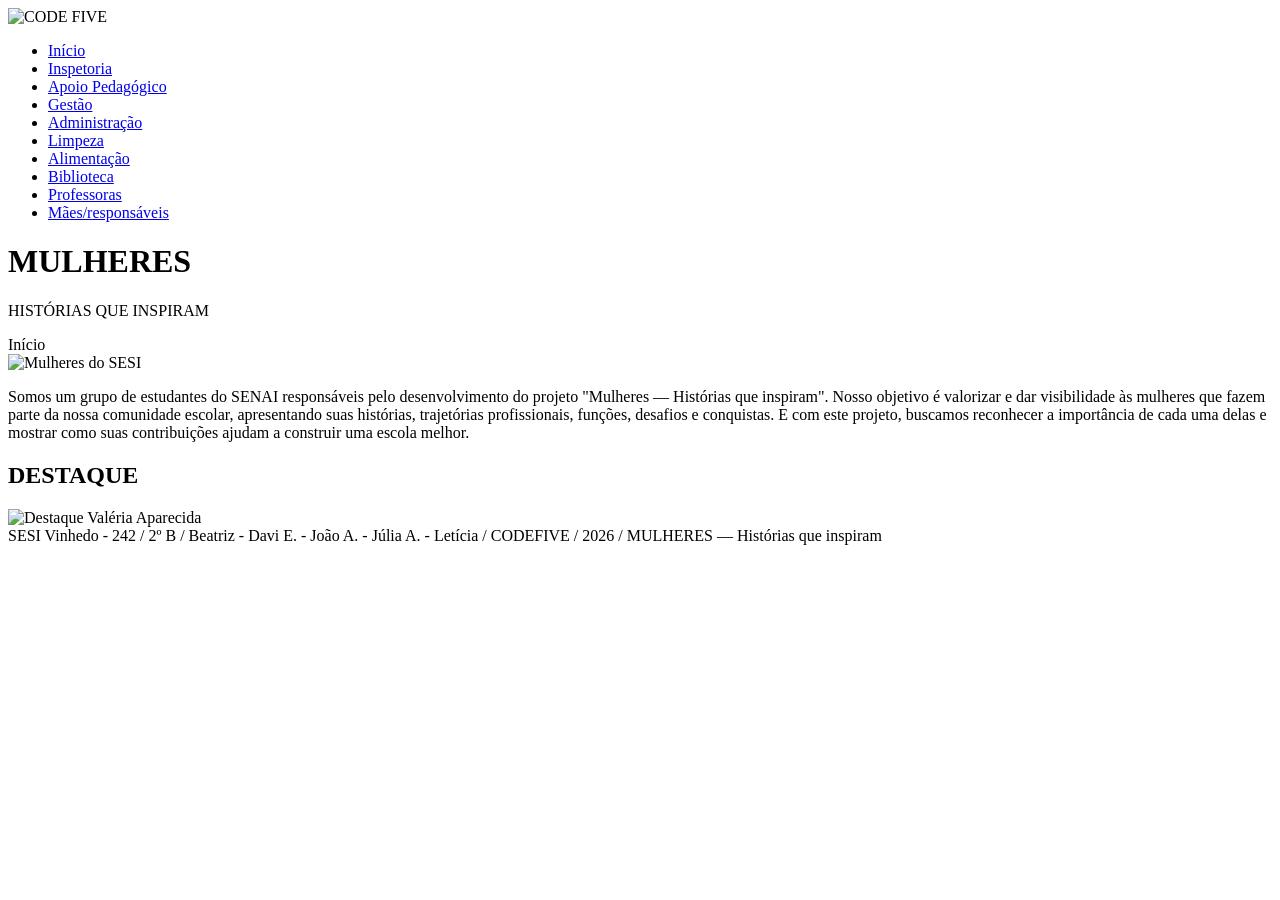
==== index.html @ bf7f8c84 "Add files via upload" ====
<!DOCTYPE html>
<html lang="pt-BR">
<head>
  <meta charset="UTF-8">
  <title>Início - Mulheres</title>
  <link rel="stylesheet" href="CSS/style.css">
</head>
<body>
  <div class="site-container">
    <div class="main-wrapper">
      <aside class="sidebar">
        <div class="logo-area">
          <img src="IMG/logo_code5.png" alt="CODE FIVE" class="logo-img">
        </div>
        <ul class="menu-list">
  <li class="menu-item"><a href="index.html">Início</a></li>
  <li class="menu-item"><a href="inspetoria.html">Inspetoria</a></li>
  <li class="menu-item"><a href="apoio-pedagogico.html">Apoio Pedagógico</a></li>
  <li class="menu-item"><a href="gestao.html">Gestão</a></li>
  <li class="menu-item"><a href="administracao.html">Administração</a></li>
  <li class="menu-item"><a href="limpeza.html">Limpeza</a></li>
  <li class="menu-item"><a href="alimentacao.html">Alimentação</a></li>
  <li class="menu-item"><a href="biblioteca.html">Biblioteca</a></li>
  <li class="menu-item"><a href="professoras.html">Professoras</a></li>
  <li class="menu-item"><a href="maes.html">Mães/responsáveis</a></li>
</ul>
      </aside>

      <div class="content-area">
        <header class="header-banner">
          <h1>MULHERES</h1>
          <p>HISTÓRIAS QUE INSPIRAM</p>
        </header>

        <main class="page-content">
          <div class="section-title-container">
            <span class="section-title-text">Início</span>
            <div class="section-title-line"></div>
          </div>
          
          <div class="depoimento-row">
            <img src="IMG/grupo.jpg" alt="Mulheres do SESI" class="foto-perfil">
            <p class="texto-depoimento">
              Somos um grupo de estudantes do SENAI responsáveis pelo desenvolvimento do projeto "Mulheres — Histórias que inspiram". Nosso objetivo é valorizar e dar visibilidade às mulheres que fazem parte da nossa comunidade escolar, apresentando suas histórias, trajetórias profissionais, funções, desafios e conquistas. E com este projeto, buscamos reconhecer a importância de cada uma delas e mostrar como suas contribuições ajudam a construir uma escola melhor.
            </p>
          </div>

          <h2 class="destaque-titulo">DESTAQUE</h2>

          <div class="destaque-container">
            <p class="destaque-texto">
            </p>
            <img src="IMG/destaque.jpg" alt="Destaque Valéria Aparecida" class="destaque-foto">
          </div>
        </main>
      </div>
    </div>

    <footer class="footer-bar">
      SESI Vinhedo - 242 / 2º B / Beatriz - Davi E. - João A. - Júlia A. - Letícia / CODEFIVE / 2026 / MULHERES — Histórias que inspiram
    </footer>
  </div>
</body>
</html>
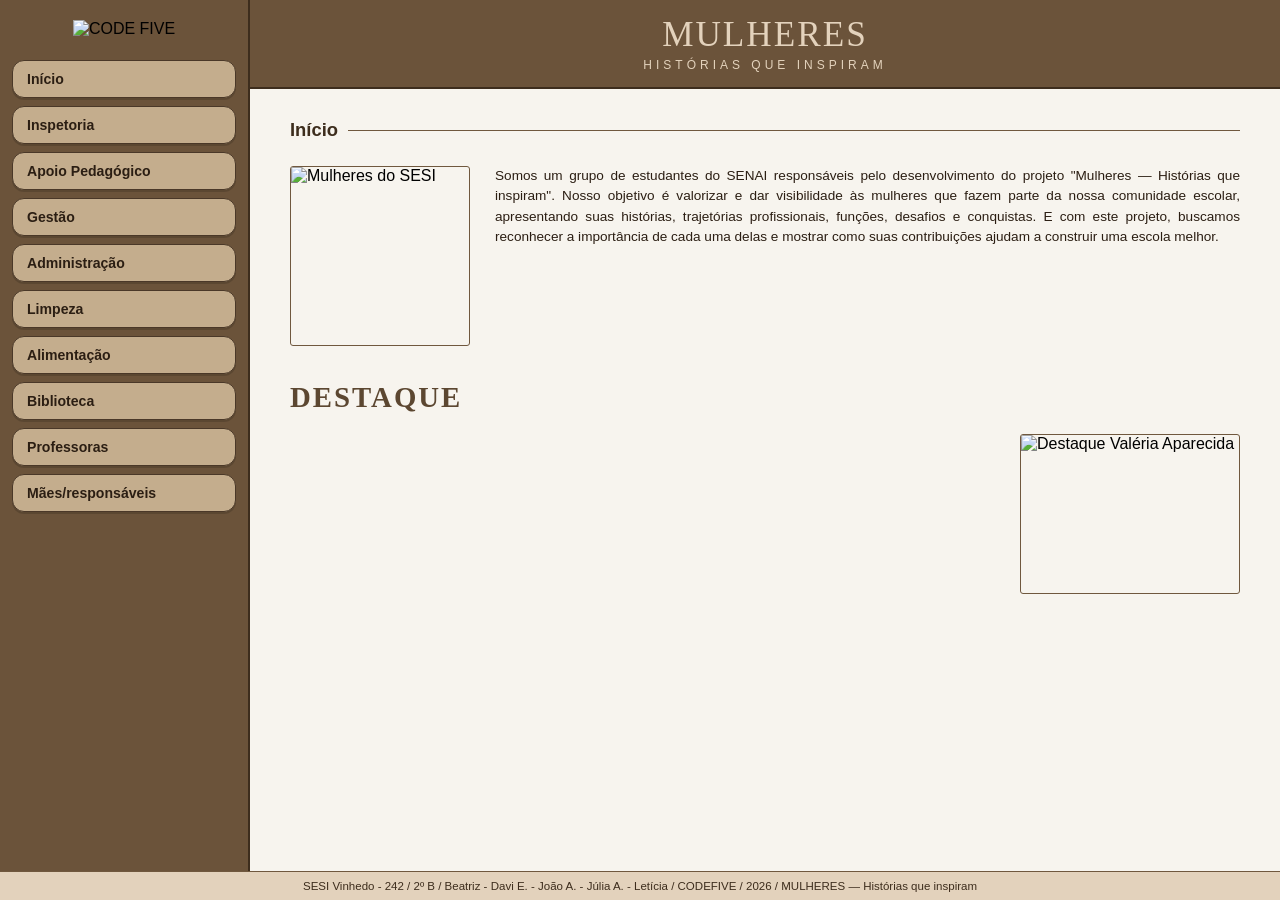
==== commit 7e7f387b: "qwergfhj" ====
--- a/index.html
+++ b/index.html
@@ -3,26 +3,26 @@
 <head>
   <meta charset="UTF-8">
   <title>Início - Mulheres</title>
-  <link rel="stylesheet" href="CSS/style.css">
+  <link rel="stylesheet" href="./css/style.css">
 </head>
 <body>
   <div class="site-container">
     <div class="main-wrapper">
       <aside class="sidebar">
         <div class="logo-area">
-          <img src="IMG/logo_code5.png" alt="CODE FIVE" class="logo-img">
+          <img src="./IMG/logo_code5.png" alt="CODE FIVE" class="logo-img">
         </div>
         <ul class="menu-list">
-  <li class="menu-item"><a href="index.html">Início</a></li>
-  <li class="menu-item"><a href="inspetoria.html">Inspetoria</a></li>
-  <li class="menu-item"><a href="apoio-pedagogico.html">Apoio Pedagógico</a></li>
-  <li class="menu-item"><a href="gestao.html">Gestão</a></li>
-  <li class="menu-item"><a href="administracao.html">Administração</a></li>
-  <li class="menu-item"><a href="limpeza.html">Limpeza</a></li>
-  <li class="menu-item"><a href="alimentacao.html">Alimentação</a></li>
-  <li class="menu-item"><a href="biblioteca.html">Biblioteca</a></li>
-  <li class="menu-item"><a href="professoras.html">Professoras</a></li>
-  <li class="menu-item"><a href="maes.html">Mães/responsáveis</a></li>
+  <li class="menu-item"><a href="./index.html">Início</a></li>
+  <li class="menu-item"><a href="./inspetoria.html">Inspetoria</a></li>
+  <li class="menu-item"><a href="./apoio-pedagogico.html">Apoio Pedagógico</a></li>
+  <li class="menu-item"><a href="./gestao.html">Gestão</a></li>
+  <li class="menu-item"><a href="./administracao.html">Administração</a></li>
+  <li class="menu-item"><a href="./limpeza.html">Limpeza</a></li>
+  <li class="menu-item"><a href="./alimentacao.html">Alimentação</a></li>
+  <li class="menu-item"><a href="./biblioteca.html">Biblioteca</a></li>
+  <li class="menu-item"><a href="./professoras.html">Professoras</a></li>
+  <li class="menu-item"><a href="./maes.html">Mães/responsáveis</a></li>
 </ul>
       </aside>
 
@@ -39,7 +39,7 @@
           </div>
           
           <div class="depoimento-row">
-            <img src="IMG/grupo.jpg" alt="Mulheres do SESI" class="foto-perfil">
+            <img src="./IMG/grupo.jpg" alt="Mulheres do SESI" class="foto-perfil">
             <p class="texto-depoimento">
               Somos um grupo de estudantes do SENAI responsáveis pelo desenvolvimento do projeto "Mulheres — Histórias que inspiram". Nosso objetivo é valorizar e dar visibilidade às mulheres que fazem parte da nossa comunidade escolar, apresentando suas histórias, trajetórias profissionais, funções, desafios e conquistas. E com este projeto, buscamos reconhecer a importância de cada uma delas e mostrar como suas contribuições ajudam a construir uma escola melhor.
             </p>
@@ -50,7 +50,7 @@
           <div class="destaque-container">
             <p class="destaque-texto">
             </p>
-            <img src="IMG/destaque.jpg" alt="Destaque Valéria Aparecida" class="destaque-foto">
+            <img src="./IMG/destaque.jpg" alt="Destaque Valéria Aparecida" class="destaque-foto">
           </div>
         </main>
       </div>
--- a/css/style.css
+++ b/css/style.css
@@ -0,0 +1,229 @@
+* {
+  margin: 0;
+  padding: 0;
+  box-sizing: border-box;
+  font-family: Arial, Helvetica, sans-serif;
+}
+
+html, body {
+  width: 100%;
+  height: 100%;
+  background-color: #5c4731;
+}
+
+/* OCUPA A TELA TODA */
+.site-container {
+  width: 100vw;
+  min-height: 100vh;
+  background-color: #f7f4ee;
+  display: flex;
+  flex-direction: column;
+}
+
+.main-wrapper {
+  display: flex;
+  flex: 1;
+  width: 100%;
+}
+
+/* BARRA LATERAL */
+.sidebar {
+  width: 250px;
+  background-color: #6b533a;
+  padding: 15px 12px;
+  display: flex;
+  flex-direction: column;
+  gap: 12px;
+  border-right: 2px solid #3d2d1d;
+  flex-shrink: 0;
+}
+
+/* ESPAÇO DA IMAGEM DO LOGO CODE FIVE */
+.logo-area {
+  display: flex;
+  justify-content: center;
+  align-items: center;
+  padding: 5px 0 10px 0;
+}
+
+.logo-img {
+  max-width: 180px;
+  max-height: 80px;
+  object-fit: contain;
+}
+
+/* MENU LATERAL SEM EMOJIS */
+.menu-list {
+  list-style: none;
+  display: flex;
+  flex-direction: column;
+  gap: 8px;
+}
+
+.menu-item a {
+  display: block;
+  background-color: #c4ad8d;
+  color: #2b1e13;
+  text-decoration: none;
+  font-weight: bold;
+  font-size: 0.88rem;
+  padding: 10px 14px;
+  border-radius: 12px;
+  border: 1.5px solid #4a3828;
+  box-shadow: 0 2px 0 rgba(0,0,0,0.15);
+  transition: all 0.2s;
+}
+
+.menu-item a:hover, .menu-item a.ativo {
+  background-color: #dfceb7;
+  border-color: #2b1e13;
+}
+
+/* ÁREA PRINCIPAL */
+.content-area {
+  flex: 1;
+  display: flex;
+  flex-direction: column;
+  background-color: #f7f4ee;
+  width: 100%;
+}
+
+/* BANNER SUPERIOR */
+.header-banner {
+  background-color: #6b533a;
+  color: #e3d2bc;
+  text-align: center;
+  padding: 15px;
+  border-bottom: 2px solid #3d2d1d;
+}
+
+.header-banner h1 {
+  font-family: 'Georgia', serif;
+  font-size: 2.2rem;
+  font-weight: normal;
+  letter-spacing: 2px;
+}
+
+.header-banner p {
+  font-size: 0.75rem;
+  letter-spacing: 4px;
+  margin-top: 3px;
+}
+
+.page-content {
+  padding: 30px 40px;
+  flex: 1;
+}
+
+/* TÍTULO COM LINHA CONTINUA IGUAL O WIREFRAME */
+.section-title-container {
+  display: flex;
+  align-items: center;
+  gap: 10px;
+  margin-bottom: 25px;
+  width: 100%;
+}
+
+.section-title-text {
+  font-size: 1.15rem;
+  color: #3d2d1d;
+  font-weight: bold;
+}
+
+.section-title-line {
+  flex: 1;
+  height: 1px;
+  background-color: #70583e;
+}
+
+/* BLANCOS DE DEPOIMENTO COM EXPANSÃO AO CLICAR */
+.depoimento-row {
+  display: flex;
+  gap: 25px;
+  margin-bottom: 30px;
+  align-items: flex-start;
+}
+
+.foto-perfil {
+  width: 180px;
+  height: 180px;
+  object-fit: cover;
+  border-radius: 3px;
+  border: 1px solid #70583e;
+  flex-shrink: 0;
+  cursor: pointer;
+}
+
+.texto-depoimento {
+  font-size: 0.85rem;
+  line-height: 1.5;
+  color: #2b1e13;
+  text-align: justify;
+  flex: 1;
+}
+
+.nome-destaque {
+  font-weight: bold;
+  text-transform: uppercase;
+}
+
+/* CLIQUE PARA EXPANDIR O TEXTO COMPLETO */
+details summary {
+  cursor: pointer;
+  font-weight: bold;
+  color: #70583e;
+  margin-top: 8px;
+  user-select: none;
+}
+
+details summary:hover {
+  text-decoration: underline;
+}
+
+details[open] summary {
+  margin-bottom: 8px;
+}
+
+/* PÁGINA INÍCIO DESTAQUE */
+.destaque-titulo {
+  font-family: 'Georgia', serif;
+  font-size: 1.8rem;
+  color: #5c4731;
+  margin-top: 35px;
+  margin-bottom: 20px;
+  letter-spacing: 2px;
+}
+
+.destaque-container {
+  display: flex;
+  gap: 25px;
+  align-items: center;
+}
+
+.destaque-texto {
+  font-size: 0.85rem;
+  line-height: 1.6;
+  color: #2b1e13;
+  text-align: justify;
+  flex: 1;
+}
+
+.destaque-foto {
+  width: 220px;
+  height: 160px;
+  object-fit: cover;
+  border-radius: 3px;
+  border: 1px solid #70583e;
+  flex-shrink: 0;
+}
+
+/* RODAPÉ */
+.footer-bar {
+  background-color: #e3d2bc;
+  border-top: 1px solid #70583e;
+  padding: 8px;
+  text-align: center;
+  font-size: 0.72rem;
+  color: #3d2d1d;
+  width: 100%;
+}
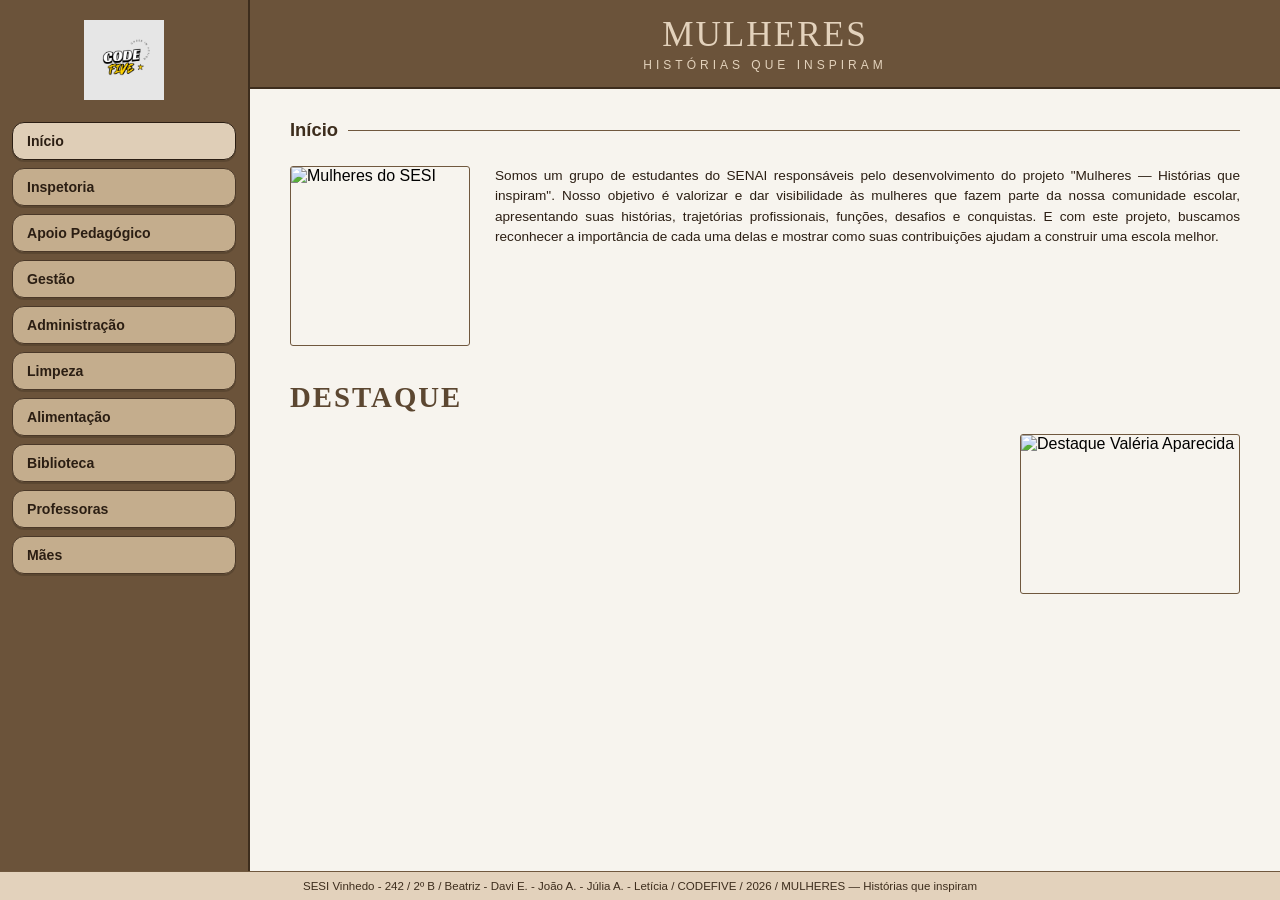
==== commit d12ee9d1: "teste edu" ====
--- a/index.html
+++ b/index.html
@@ -10,10 +10,10 @@
     <div class="main-wrapper">
       <aside class="sidebar">
         <div class="logo-area">
-          <img src="./IMG/logo_code5.png" alt="CODE FIVE" class="logo-img">
+          <img src="./assets/IMG/logo_code5.png" alt="CODE FIVE" class="logo-img">
         </div>
         <ul class="menu-list">
-  <li class="menu-item"><a href="./index.html">Início</a></li>
+  <li class="menu-item"><a href="./index.html" class="ativo">Início</a></li>
   <li class="menu-item"><a href="./inspetoria.html">Inspetoria</a></li>
   <li class="menu-item"><a href="./apoio-pedagogico.html">Apoio Pedagógico</a></li>
   <li class="menu-item"><a href="./gestao.html">Gestão</a></li>
@@ -22,7 +22,7 @@
   <li class="menu-item"><a href="./alimentacao.html">Alimentação</a></li>
   <li class="menu-item"><a href="./biblioteca.html">Biblioteca</a></li>
   <li class="menu-item"><a href="./professoras.html">Professoras</a></li>
-  <li class="menu-item"><a href="./maes.html">Mães/responsáveis</a></li>
+  <li class="menu-item"><a href="./maes.html">Mães</a></li>
 </ul>
       </aside>
 
@@ -39,7 +39,7 @@
           </div>
           
           <div class="depoimento-row">
-            <img src="./IMG/grupo.jpg" alt="Mulheres do SESI" class="foto-perfil">
+            <img src="./assets/IMG/grupo.jpg" alt="Mulheres do SESI" class="foto-perfil">
             <p class="texto-depoimento">
               Somos um grupo de estudantes do SENAI responsáveis pelo desenvolvimento do projeto "Mulheres — Histórias que inspiram". Nosso objetivo é valorizar e dar visibilidade às mulheres que fazem parte da nossa comunidade escolar, apresentando suas histórias, trajetórias profissionais, funções, desafios e conquistas. E com este projeto, buscamos reconhecer a importância de cada uma delas e mostrar como suas contribuições ajudam a construir uma escola melhor.
             </p>
@@ -50,7 +50,7 @@
           <div class="destaque-container">
             <p class="destaque-texto">
             </p>
-            <img src="./IMG/destaque.jpg" alt="Destaque Valéria Aparecida" class="destaque-foto">
+            <img src="./assets/IMG/destaque.jpg" alt="Destaque Valéria Aparecida" class="destaque-foto">
           </div>
         </main>
       </div>
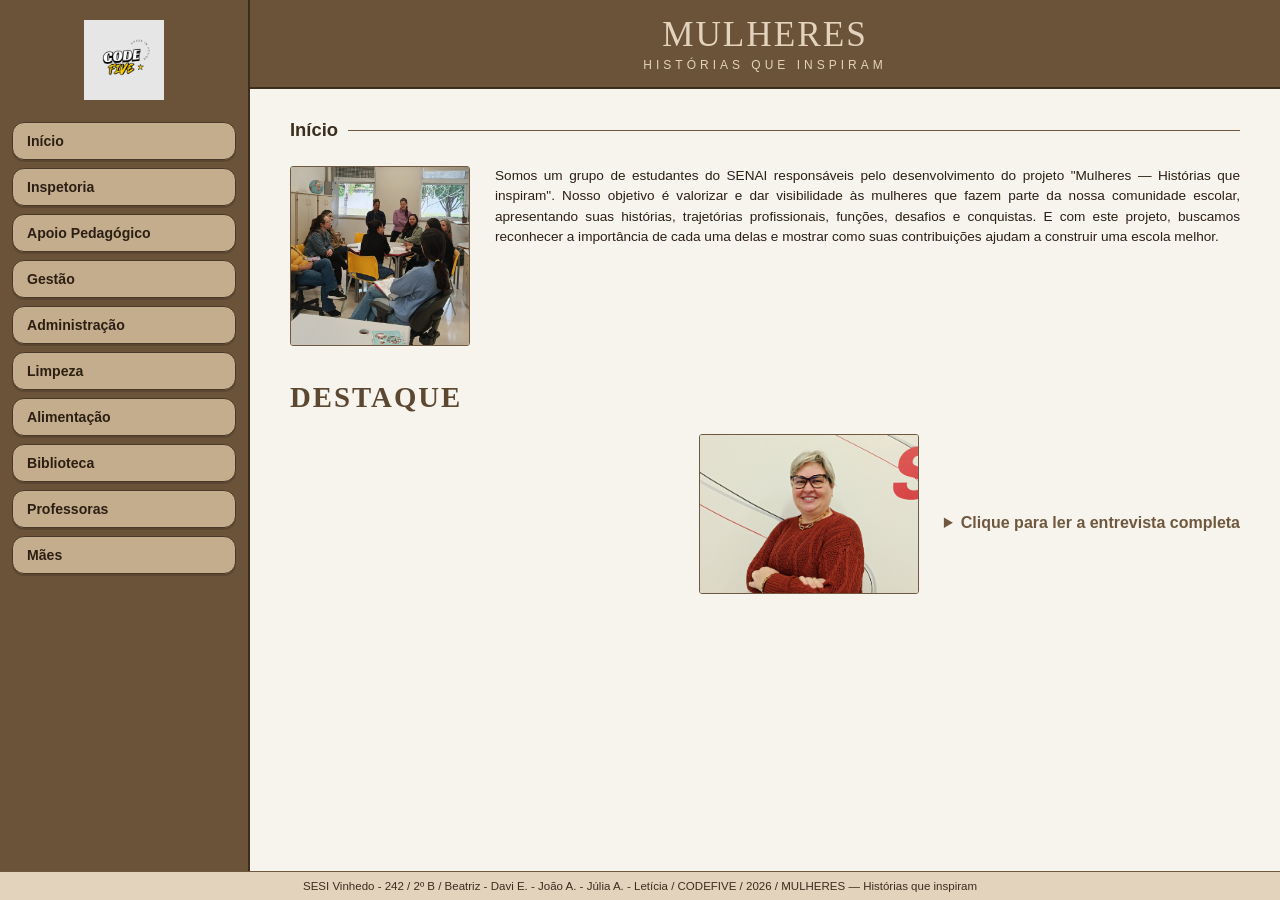
==== commit e0777165: "Add files via upload" ====
--- a/index.html
+++ b/index.html
@@ -13,7 +13,7 @@
           <img src="./assets/IMG/logo_code5.png" alt="CODE FIVE" class="logo-img">
         </div>
         <ul class="menu-list">
-  <li class="menu-item"><a href="./index.html" class="ativo">Início</a></li>
+  <li class="menu-item"><a href="./index.html">Início</a></li>
   <li class="menu-item"><a href="./inspetoria.html">Inspetoria</a></li>
   <li class="menu-item"><a href="./apoio-pedagogico.html">Apoio Pedagógico</a></li>
   <li class="menu-item"><a href="./gestao.html">Gestão</a></li>
@@ -39,7 +39,7 @@
           </div>
           
           <div class="depoimento-row">
-            <img src="./assets/IMG/grupo.jpg" alt="Mulheres do SESI" class="foto-perfil">
+            <img src="assets/IMG/moleres.jpeg" alt="Mulheres do SESI" class="foto-perfil">
             <p class="texto-depoimento">
               Somos um grupo de estudantes do SENAI responsáveis pelo desenvolvimento do projeto "Mulheres — Histórias que inspiram". Nosso objetivo é valorizar e dar visibilidade às mulheres que fazem parte da nossa comunidade escolar, apresentando suas histórias, trajetórias profissionais, funções, desafios e conquistas. E com este projeto, buscamos reconhecer a importância de cada uma delas e mostrar como suas contribuições ajudam a construir uma escola melhor.
             </p>
@@ -50,7 +50,17 @@
           <div class="destaque-container">
             <p class="destaque-texto">
             </p>
-            <img src="./assets/IMG/destaque.jpg" alt="Destaque Valéria Aparecida" class="destaque-foto">
+            <img src="assets/IMG/valval.jpg" alt="Destaque Valéria Aparecida" class="destaque-foto">
+            <details style="margin-top: 10px;">
+                <summary>Clique para ler a entrevista completa</summary>
+                <div style="margin-top: 10px; line-height: 1.6;">
+                  <p>Trabalho na instituição desde 2003, somando 23 anos no ensino fundamental. Sou pedagoga de formação e atuei durante 19 anos em sala de aula com alfabetização de primeiro e segundo ano. Em 2021 passei pelos processos seletivos e, em 2022, assumi como coordenadora pedagógica numa escola de Jundiaí. Após ingressar no programa de treinamento de diretores da Rede SESI e passar por várias formações no estado, assumi a direção do SESI 242 de Vinhedo no início de 2026.</p>
+
+                  <p>O que eu mais gosto no meu trabalho é cuidar das pessoas: garantir uma educação de qualidade aos alunos, apoiar a formação continuada dos professores e proporcionar um ambiente agradável e acolhedor para todas as equipes de trabalho. A gestão estratégica é fundamental porque é o planejamento que faz toda a parte operacional da escola acontecer.</p>
+
+                  <p>O maior desafio da minha trajetória tem sido acompanhar as mudanças aceleradas das novas gerações e da tecnologia para manter os alunos engajados. Minha maior conquista profissional foi alcançar o sonho de me tornar diretora. Minha inspiração é minha mãe, que mesmo com pouca escolaridade, lutou muito para que eu pudesse estudar. Para mim, trabalhar com educação é minha vida. Deixo como mensagem a importância de estudarmos continuamente e valorizarmos a nossa comunidade escolar.</p>
+                </div>
+              </details>
           </div>
         </main>
       </div>
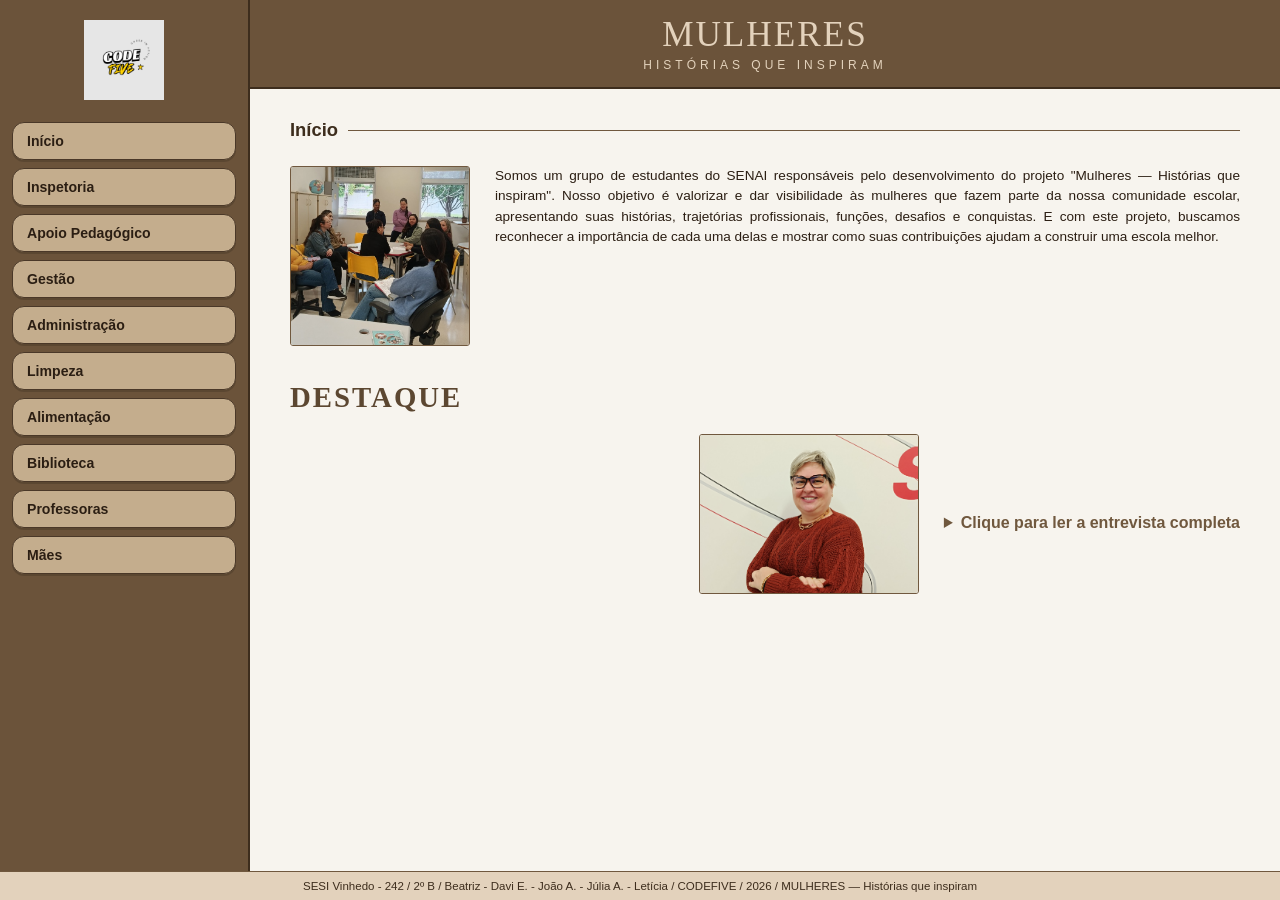
==== commit e1ea3de7: "ertghj" ====
--- a/index.html
+++ b/index.html
@@ -14,15 +14,15 @@
         </div>
         <ul class="menu-list">
   <li class="menu-item"><a href="./index.html">Início</a></li>
-  <li class="menu-item"><a href="./inspetoria.html">Inspetoria</a></li>
-  <li class="menu-item"><a href="./apoio-pedagogico.html">Apoio Pedagógico</a></li>
-  <li class="menu-item"><a href="./gestao.html">Gestão</a></li>
-  <li class="menu-item"><a href="./administracao.html">Administração</a></li>
-  <li class="menu-item"><a href="./limpeza.html">Limpeza</a></li>
-  <li class="menu-item"><a href="./alimentacao.html">Alimentação</a></li>
-  <li class="menu-item"><a href="./biblioteca.html">Biblioteca</a></li>
-  <li class="menu-item"><a href="./professoras.html">Professoras</a></li>
-  <li class="menu-item"><a href="./maes.html">Mães</a></li>
+  <li class="menu-item"><a href="./pages/inspetoria.html">Inspetoria</a></li>
+  <li class="menu-item"><a href="./pages/apoio-pedagogico.html">Apoio Pedagógico</a></li>
+  <li class="menu-item"><a href="./pages/gestao.html">Gestão</a></li>
+  <li class="menu-item"><a href="./pages/administracao.html">Administração</a></li>
+  <li class="menu-item"><a href="./pages/limpeza.html">Limpeza</a></li>
+  <li class="menu-item"><a href="./pages/alimentacao.html">Alimentação</a></li>
+  <li class="menu-item"><a href="./pages/biblioteca.html">Biblioteca</a></li>
+  <li class="menu-item"><a href="./pages/professoras.html">Professoras</a></li>
+  <li class="menu-item"><a href="./pages/maes.html">Mães</a></li>
 </ul>
       </aside>
 
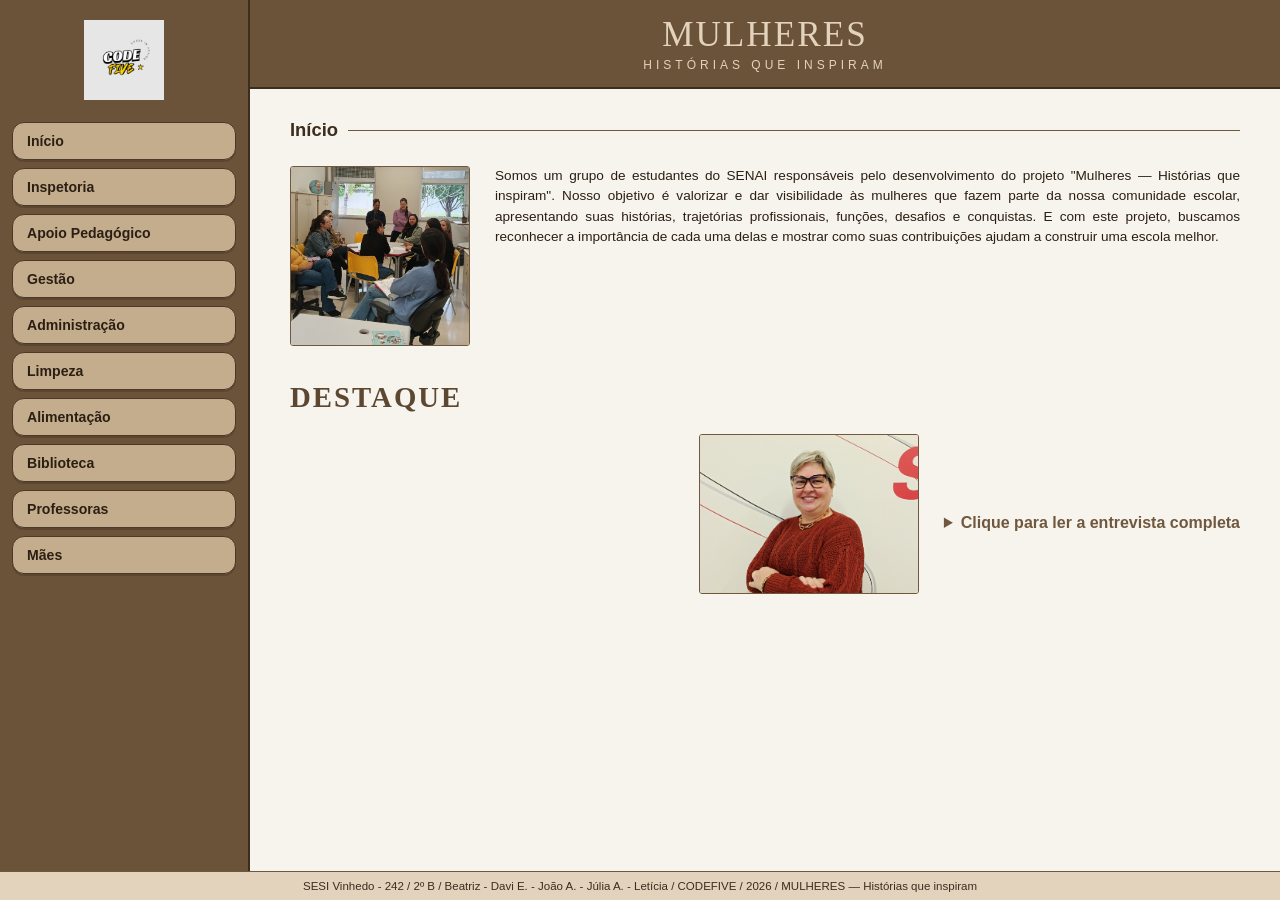
==== commit 8700c18a: "Add files via upload" ====
--- a/index.html
+++ b/index.html
@@ -39,7 +39,7 @@
           </div>
           
           <div class="depoimento-row">
-            <img src="assets/IMG/moleres.jpeg" alt="Mulheres do SESI" class="foto-perfil">
+            <img src="./assets/IMG/moleres.jpeg" alt="Mulheres do SESI" class="foto-perfil">
             <p class="texto-depoimento">
               Somos um grupo de estudantes do SENAI responsáveis pelo desenvolvimento do projeto "Mulheres — Histórias que inspiram". Nosso objetivo é valorizar e dar visibilidade às mulheres que fazem parte da nossa comunidade escolar, apresentando suas histórias, trajetórias profissionais, funções, desafios e conquistas. E com este projeto, buscamos reconhecer a importância de cada uma delas e mostrar como suas contribuições ajudam a construir uma escola melhor.
             </p>
@@ -50,7 +50,7 @@
           <div class="destaque-container">
             <p class="destaque-texto">
             </p>
-            <img src="assets/IMG/valval.jpg" alt="Destaque Valéria Aparecida" class="destaque-foto">
+            <img src="./assets/IMG/valval.jpg" alt="Destaque Valéria Aparecida" class="destaque-foto">
             <details style="margin-top: 10px;">
                 <summary>Clique para ler a entrevista completa</summary>
                 <div style="margin-top: 10px; line-height: 1.6;">
